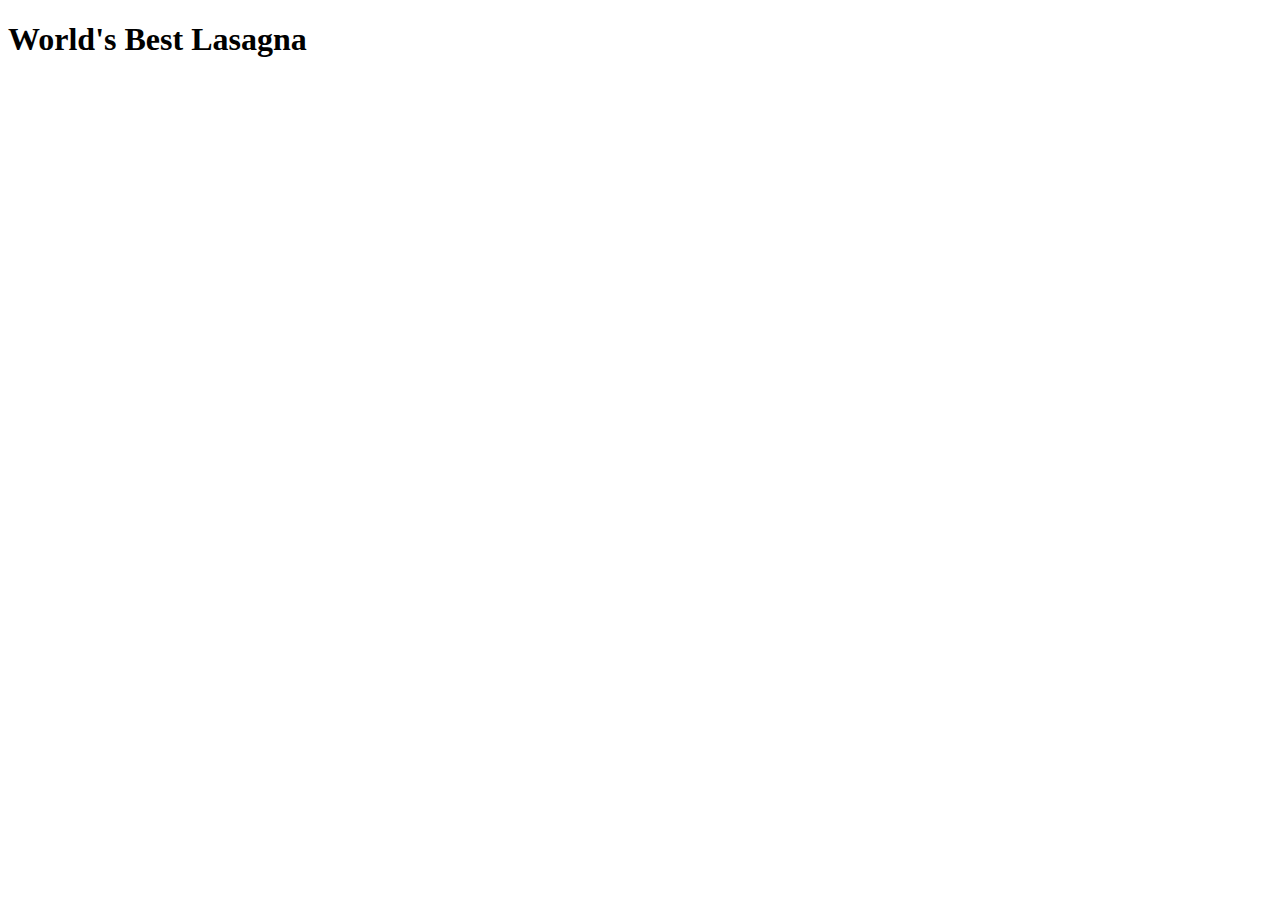
==== recipes/lasagna.html @ 502cb508 "Added Lasagna recipe" ====
<!DOCTYPE html>
<html lang="en">
<head>
    <meta charset="UTF-8">
    <meta name="viewport" content="width=device-width, initial-scale=1.0">
    <title>Lasagna recipe</title>
</head>
<body>
    <h1>World's Best Lasagna</h1>
</body>
</html>
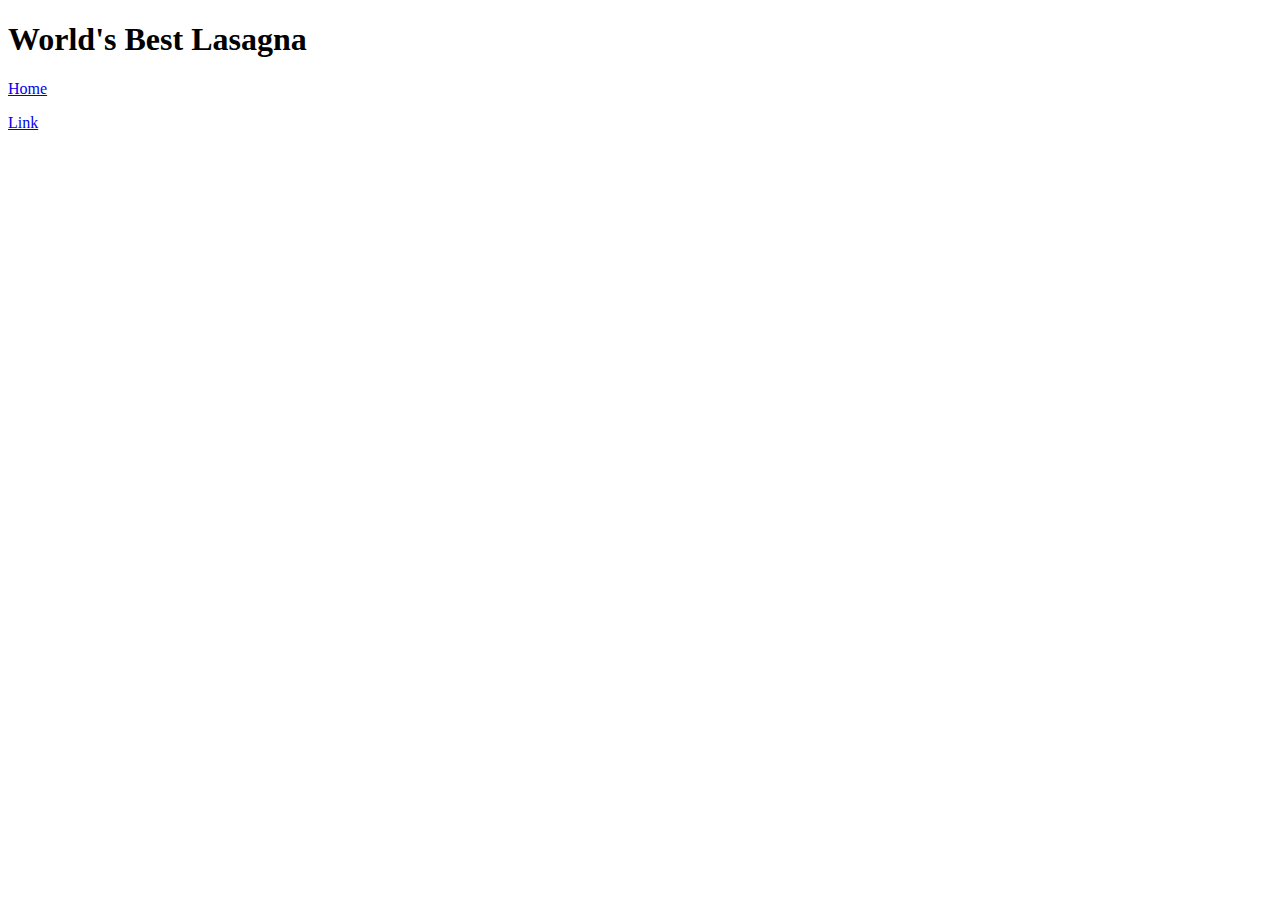
==== commit dc2d8416: "Added home link" ====
--- a/recipes/lasagna.html
+++ b/recipes/lasagna.html
@@ -7,5 +7,7 @@
 </head>
 <body>
     <h1>World's Best Lasagna</h1>
+    <p><a href="../index.html">Home</a></p>
+    <p><a href="https://www.allrecipes.com/recipe/23600/worlds-best-lasagna/">Link</a></p>
 </body>
 </html>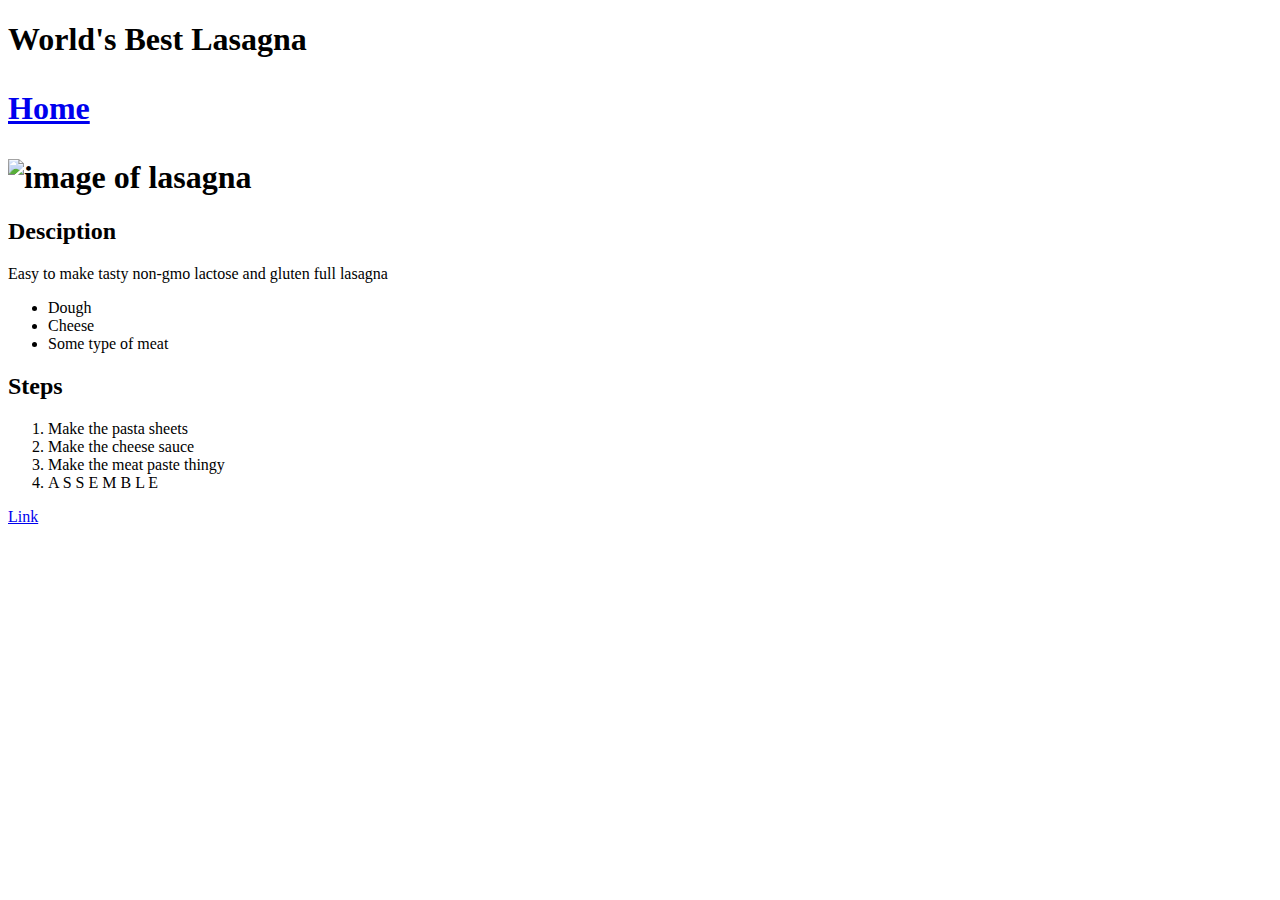
==== commit 2afe99c1: "Fleshed out the lasagna page, added detailed instructions" ====
--- a/recipes/lasagna.html
+++ b/recipes/lasagna.html
@@ -6,8 +6,22 @@
     <title>Lasagna recipe</title>
 </head>
 <body>
-    <h1>World's Best Lasagna</h1>
-    <p><a href="../index.html">Home</a></p>
+    <h1>World's Best Lasagna <p><a href="../index.html">Home</a></p>
+        <img alt="image of lasagna" src="https://external-content.duckduckgo.com/iu/?u=https%3A%2F%2Ffoodtasia.com%2Fwp-content%2Fuploads%2F2020%2F05%2Flasagna-29-683x1024.jpg&f=1&nofb=1&ipt=bc8bc5e0c32d0cbb910c7b61310b1057de316298d912641e9bf1cd4301692a30&ipo=images"></h1>
+    <h2>Desciption</h2>
+    <p>Easy to make tasty non-gmo lactose and gluten full lasagna</p>
+    <ul>
+        <li>Dough</li>
+        <li>Cheese</li>
+        <li>Some type of meat</li>
+    </ul>
+    <h2>Steps</h2>
+    <ol>
+        <li>Make the pasta sheets</li>
+        <li>Make the cheese sauce</li>
+        <li>Make the meat paste thingy</li>
+        <li>A S S E M B L E</li>
+    </ol>
     <p><a href="https://www.allrecipes.com/recipe/23600/worlds-best-lasagna/">Link</a></p>
 </body>
 </html>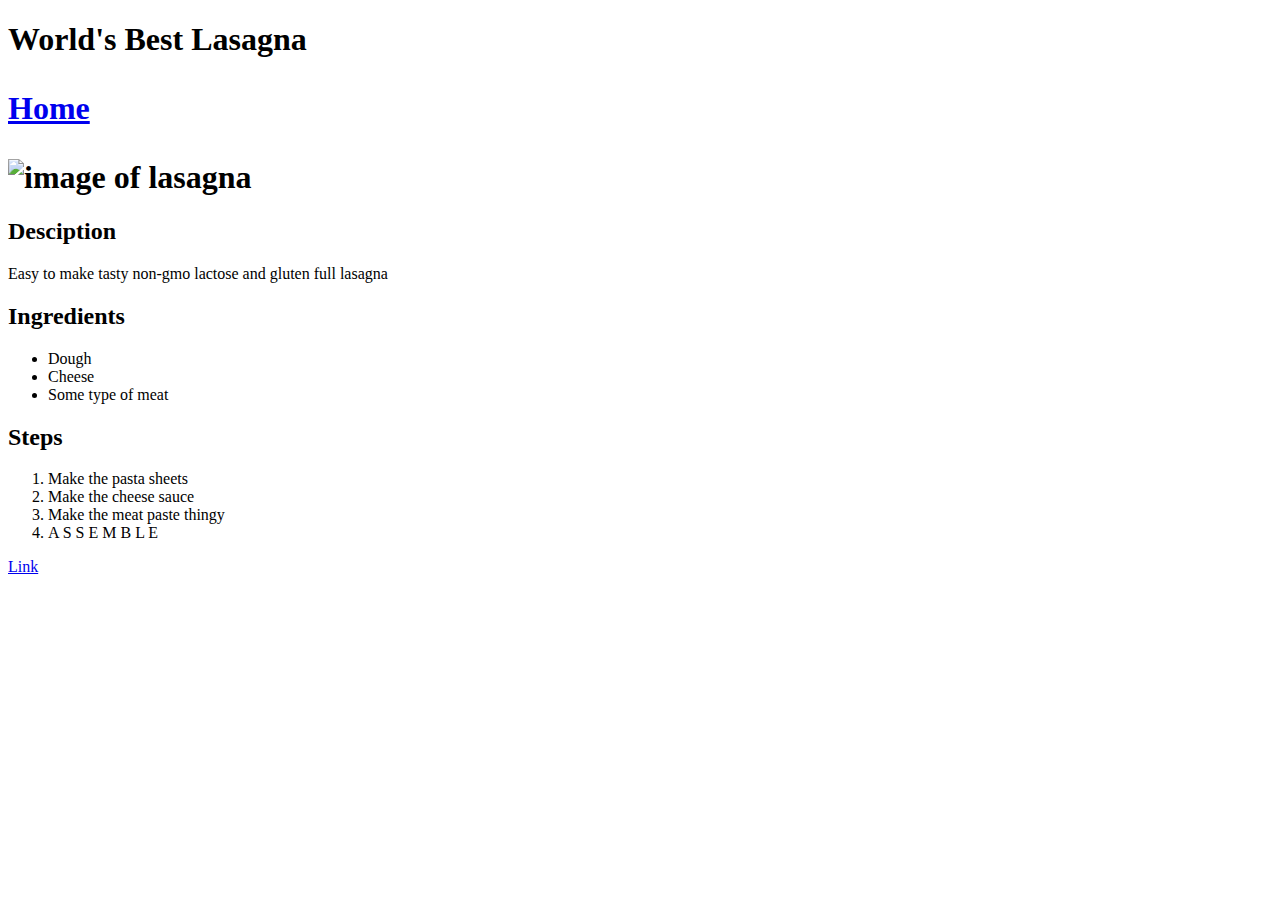
==== commit 1e49e1e2: "Added moscow mule recipe, added links to it" ====
--- a/recipes/lasagna.html
+++ b/recipes/lasagna.html
@@ -10,6 +10,7 @@
         <img alt="image of lasagna" src="https://external-content.duckduckgo.com/iu/?u=https%3A%2F%2Ffoodtasia.com%2Fwp-content%2Fuploads%2F2020%2F05%2Flasagna-29-683x1024.jpg&f=1&nofb=1&ipt=bc8bc5e0c32d0cbb910c7b61310b1057de316298d912641e9bf1cd4301692a30&ipo=images"></h1>
     <h2>Desciption</h2>
     <p>Easy to make tasty non-gmo lactose and gluten full lasagna</p>
+    <h2>Ingredients</h2>
     <ul>
         <li>Dough</li>
         <li>Cheese</li>
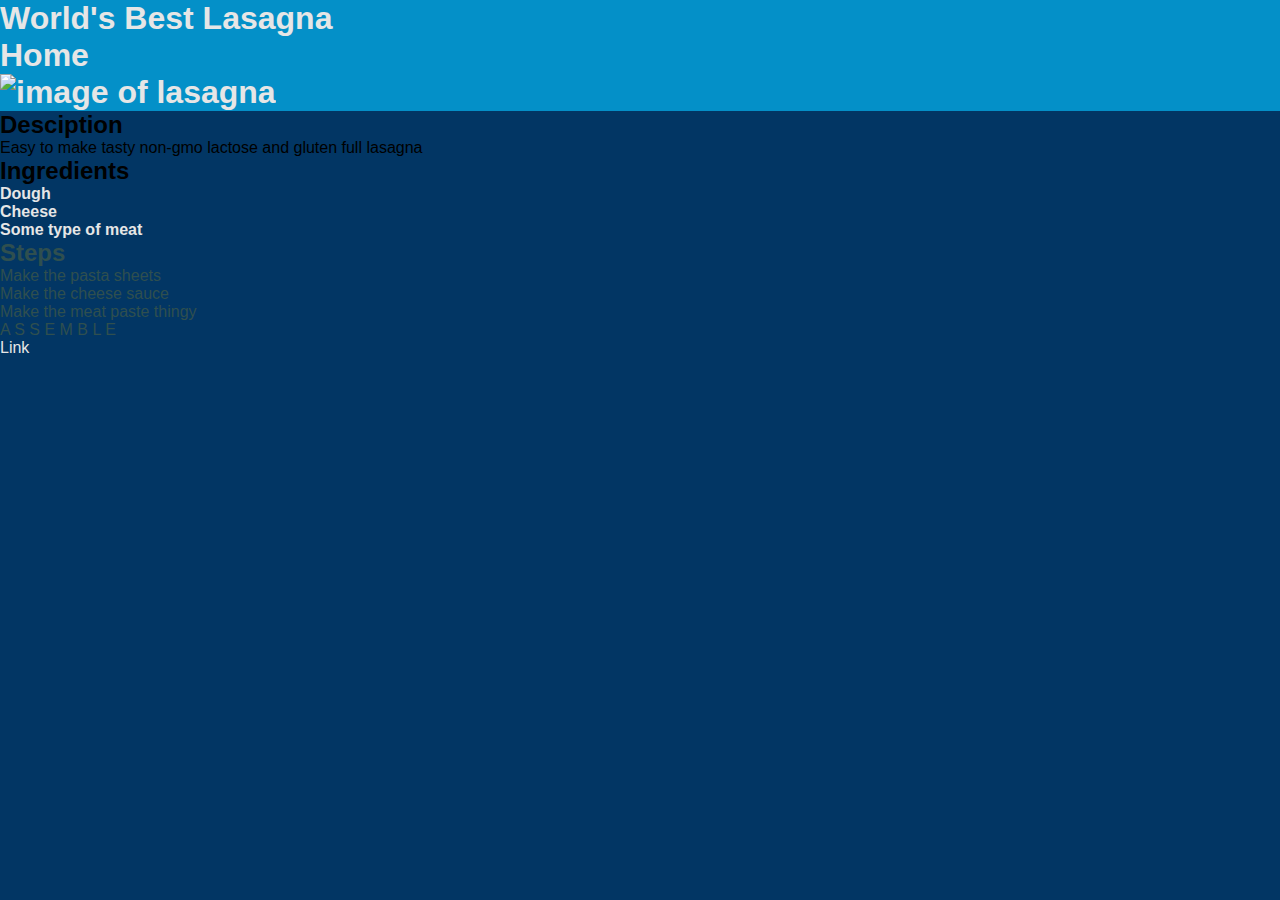
==== commit 3f59d381: "Styled home page" ====
--- a/recipes/lasagna.html
+++ b/recipes/lasagna.html
@@ -1,6 +1,7 @@
 <!DOCTYPE html>
 <html lang="en">
 <head>
+    <link rel="stylesheet" href="../style.css">
     <meta charset="UTF-8">
     <meta name="viewport" content="width=device-width, initial-scale=1.0">
     <title>Lasagna recipe</title>
@@ -10,12 +11,15 @@
         <img alt="image of lasagna" src="https://external-content.duckduckgo.com/iu/?u=https%3A%2F%2Ffoodtasia.com%2Fwp-content%2Fuploads%2F2020%2F05%2Flasagna-29-683x1024.jpg&f=1&nofb=1&ipt=bc8bc5e0c32d0cbb910c7b61310b1057de316298d912641e9bf1cd4301692a30&ipo=images"></h1>
     <h2>Desciption</h2>
     <p>Easy to make tasty non-gmo lactose and gluten full lasagna</p>
+<div class="ingredients">
     <h2>Ingredients</h2>
     <ul>
         <li>Dough</li>
         <li>Cheese</li>
         <li>Some type of meat</li>
     </ul>
+</div>
+<div class="steps">
     <h2>Steps</h2>
     <ol>
         <li>Make the pasta sheets</li>
@@ -23,6 +27,7 @@
         <li>Make the meat paste thingy</li>
         <li>A S S E M B L E</li>
     </ol>
+</div>
     <p><a href="https://www.allrecipes.com/recipe/23600/worlds-best-lasagna/">Link</a></p>
 </body>
 </html>--- a/style.css
+++ b/style.css
@@ -0,0 +1,83 @@
+* {
+    
+    font-family: Garamond, sans-serif;
+/*    border: 1px solid black;    */
+    margin: 0;
+    padding: 0;
+    background-color: inherit;
+    box-sizing: border-box;
+}
+body {
+    background-color: #023664;
+}
+/* #023664 #0490C8 #59C7F3 #FAD105 #E6E6E6 */
+
+h1 {
+    color: #E6E6E6;
+    background-color: #0490C8;
+}
+ul {
+    color:#E6E6E6;
+}
+.ingredients {
+    font-weight: bold;
+}
+.steps {
+    color: darkslategrey;
+}
+.container {
+    background-color: #0490C8;
+    display: block;
+    width: 800px;
+    margin: 0 auto;
+    text-align: center;
+    padding: 10px;
+}
+.list {
+    width: 150px;
+    display: inline-block;
+    margin: 0 20px;
+    text-align: center;
+    list-style-type: none;
+}
+
+.topic{
+    margin: 1px;
+    background-color: #59C7F3;
+    border-radius: 10px;
+}
+
+#main-title {
+    text-align: center;
+}
+div.title{
+    padding: 20px;
+    color: #E6E6E6;
+    text-align: center;
+    background-color: #0490C8;
+    width: 800px;
+    margin: 10px auto 10px auto;
+}
+a:link
+{
+   color: #E6E6E6;
+   text-decoration: none;
+}
+a:visited
+{
+   color: #E6E6E6;
+   text-decoration: none;
+}
+a:hover
+{
+   color: #FAD105;
+   text-decoration: none;
+}
+a:active
+{
+   color: #FAD105;
+   text-decoration: none;
+}
+.title em {
+    font-size: larger;
+}